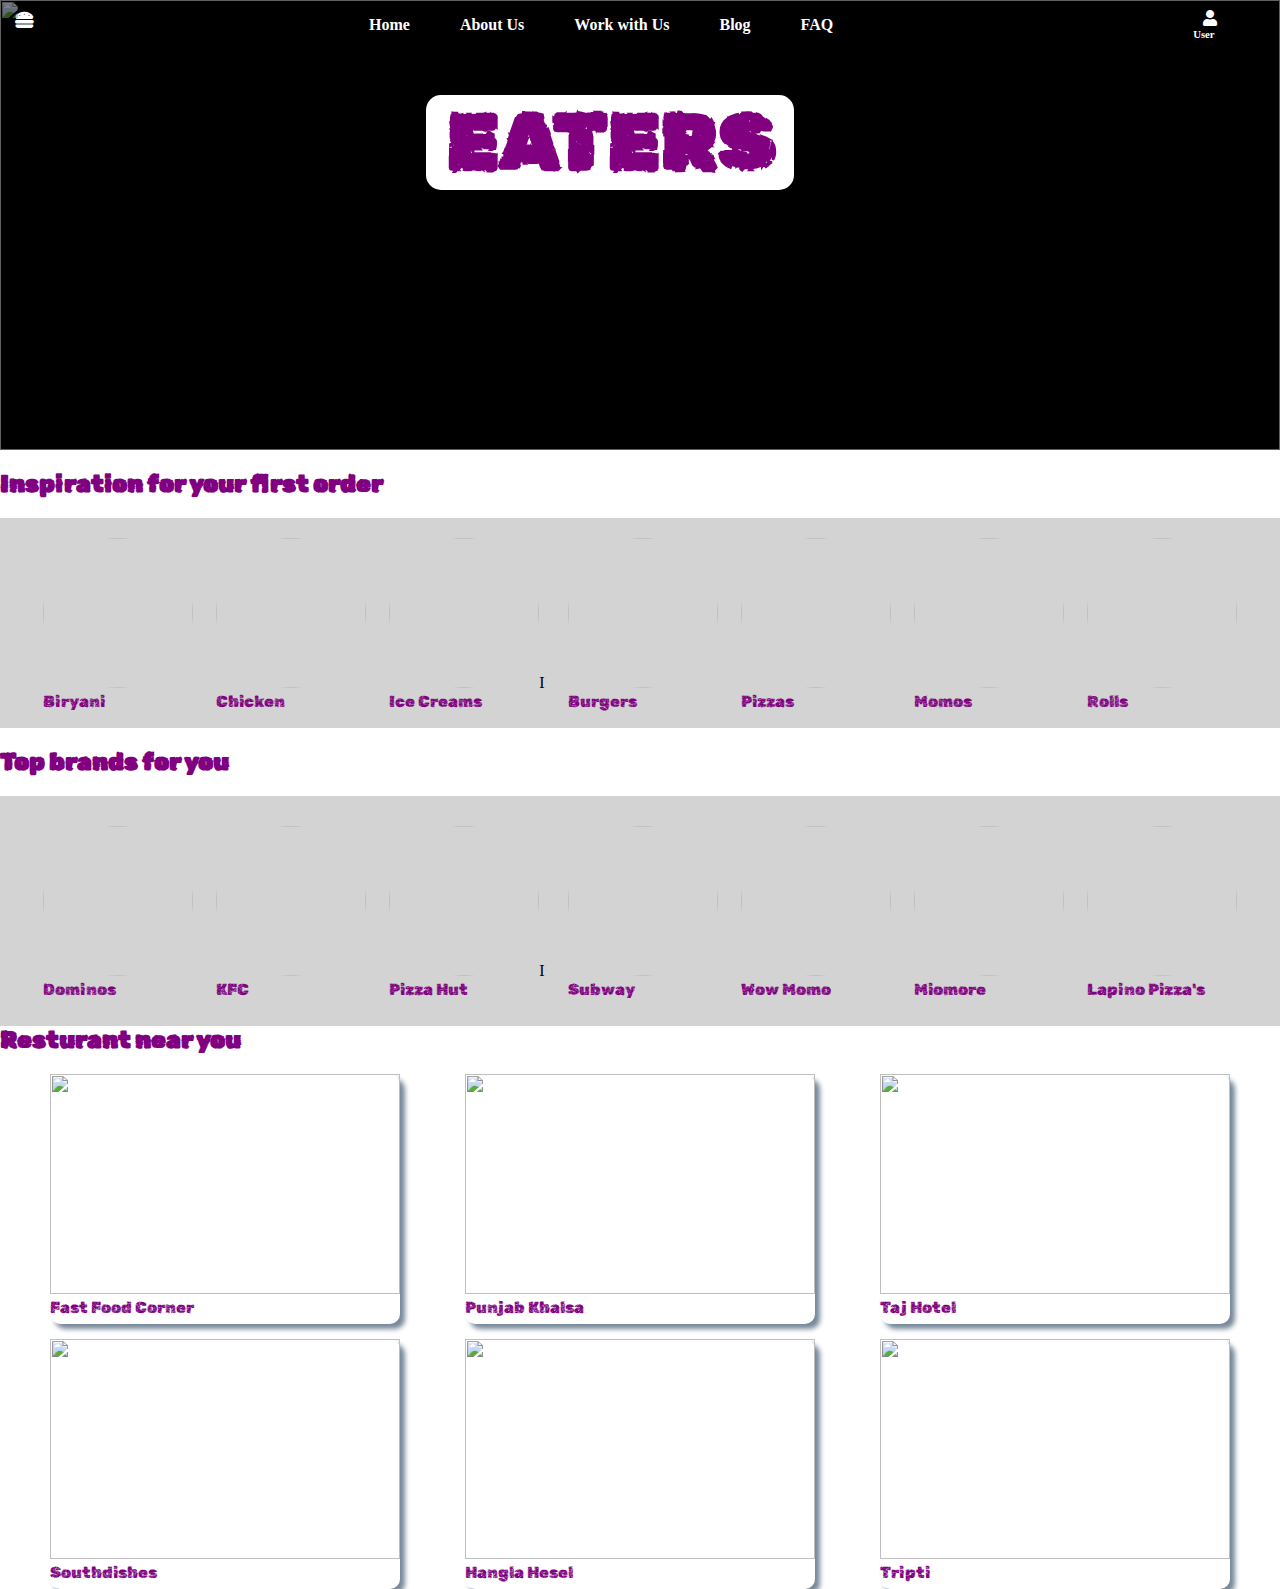
==== home.html @ 0985355d "Add files via upload" ====
<!DOCTYPE html>
<html lang="en">
<head>
    <meta charset="UTF-8">
    <meta http-equiv="X-UA-Compatible" content="IE=edge">
    <meta name="viewport" content="width=device-width, initial-scale=1.0">
    <title>Home Page</title>
    <link rel="stylesheet" href="https://cdnjs.cloudflare.com/ajax/libs/font-awesome/5.15.4/css/all.css" integrity="sha512-4wfcoXlib1Aq0mUtsLLM74SZtmB73VHTafZAvxIp/Wk9u1PpIsrfmTvK0+yKetghCL8SHlZbMyEcV8Z21v42UQ==" crossorigin="anonymous" referrerpolicy="no-referrer" />
    <link href="https://cdn.jsdelivr.net/npm/bootstrap@5.1.3/dist/css/bootstrap.min.css" rel="stylesheet" integrity="sha384-1BmE4kWBq78iYhFldvKuhfTAU6auU8tT94WrHftjDbrCEXSU1oBoqyl2QvZ6jIW3" crossorigin="anonymous">
    <link rel="stylesheet" href="home.css">
    <link rel="preconnect" href="https://fonts.googleapis.com">
<link rel="preconnect" href="https://fonts.gstatic.com" crossorigin>
<link href="https://fonts.googleapis.com/css2?family=Rubik+Distressed&display=swap" rel="stylesheet">
</head>
<body>
    <nav>
        <div class="top-nav">
            <h3><i class="fas fa-hamburger"></i></h3>
        </div>
        <ul>
            <li><a href="#">Home</a></li>
            <li><a href="#">About Us</a></li>
            <li><a href="#">Work with Us</a></li>
            <li><a href="#">Blog</a></li>
            <li><a href="#">FAQ</a></li>
        </ul>
        <span><i class="fas fa-user"></i>
            <h6>User</h6>
        </span>

        <h1 class="eaters">
            EATERS
        </h1>
    </nav>
    <div class="main">
        <img src="https://images.unsplash.com/photo-1493770348161-369560ae357d?ixlib=rb-4.0.3&ixid=MnwxMjA3fDB8MHxwaG90by1wYWdlfHx8fGVufDB8fHx8&auto=format&fit=crop&w=1170&q=80" alt="">
    </div>
    
    <h2 class="mb-3 text-center purple">Inspiration for your first order</h2>
    <div class="first-order">
        <div class="order">
            <img src="https://butteroverbae.com/wp-content/uploads/2020/10/karachi-chicken-biryani-11-720x720.jpg" alt="">
            <p class="text-center purple">Biryani</p>
        </div>
        <div class="order">
            <img src="https://www.foodandwine.com/thmb/jJupeS5vHMkh9TBsJkwdaG1uPY8=/1500x0/filters:no_upscale():max_bytes(150000):strip_icc()/Tamarind-Chicken-FT-RECIPE0522-80072d93f7bc4bc7abf1dcf5b5317b0c.jpg" alt="">
            <p class="text-center purple">Chicken</p>
        </div>
        <div class="order">
            <img src="https://images.herzindagi.info/image/2020/Jun/chocolate-parle-g-ice-cream.jpg">I
            <p class="text-center purple">Ice Creams</p>
        </div>
        <div class="order">
            <img src="https://assets.cntraveller.in/photos/6246f468c579dd6f2d1244b6/3:2/w_2385,h_1590,c_limit/Best%20Burgers%20in%20Mumbai%20_Louis%20Monstercheese%20Burger.jpg" alt="">
            <p class="text-center purple">Burgers</p>
        </div>
        <div class="order">
            <img src="https://img.freepik.com/free-photo/pizza-pizza-filled-with-tomatoes-salami-olives_140725-1200.jpg" alt="">
            <p class="text-center purple">Pizzas</p>
        </div>
        <div class="order">
            <img src="https://www.thespruceeats.com/thmb/UnVh_-znw7ikMUciZIx5sNqBtTU=/1500x0/filters:no_upscale():max_bytes(150000):strip_icc()/steamed-momos-wontons-1957616-hero-01-1c59e22bad0347daa8f0dfe12894bc3c.jpg" alt="">
            <p class="text-center purple">Momos</p>
        </div>
        <div class="order">
            <img src="https://uploads-ssl.webflow.com/5c481361c604e53624138c2f/60f2ea67b471327a1d82959b_chicken%20roll_1500%20x%201200.jpg" alt="">
            <p class="text-center purple">Rolls</p>
        </div>
    </div>

    <h2 class="my-3 text-center purple">Top brands for you</h2>
    <div class="brands">
        <div class="brand">
            <img src="https://play-lh.googleusercontent.com/_lq2HX0YJNDrr0EeUebLAB2JsGbRGyoFY-XOnuUFTPfeEqaHNIyMOGqLx-oq4mUWPpn0" alt="">
            <p class="text-center purple">Dominos</p>
        </div>
        <div class="brand">
            <img src="https://yt3.ggpht.com/9e6dkJZVtjPqPVQbFKYzHC21Ei7X5JaR3t2m7hMecu5UZbDkWrOh3tBKLk91D22ggIASauus=s900-c-k-c0x00ffffff-no-rj" alt="">
            <p class="text-center purple">KFC</p>
        </div>
        <div class="brand">
            <img src="https://www.pizzahut.co.in/order/images/logos/logo_home@x2.2058c7f78a870b6322dc0dc0ecb77325.png">I
            <p class="text-center purple">Pizza Hut</p>
        </div>
        <div class="brand">
            <img src="https://ucarecdn.com/7ccac1f3-c7ec-47ea-8737-eb73d86339d7/-/quality/lighter/-/format/auto/-/scale_crop/1920x1080/center/" alt="">
            <p class="text-center purple">Subway</p>
        </div>
        <div class="brand">
            <img src="https://encrypted-tbn0.gstatic.com/images?q=tbn:ANd9GcThd0Oz09e2roNjSGMIiOq8kT5fmafdCm8qcUAhdcJJ_uUnqwbRzHyzcmt43RKRcD_D44A&usqp=CAU" alt="">
            <p class="text-center purple ">Wow Momo</p>
        </div>
        <div class="brand">
            <img src="https://www.switzgroup.com/wp-content/uploads/2021/05/Mio-Amore-2.jpg" alt="">
            <p class="text-center purple">Miomore</p>
        </div>
        <div class="brand">
            <img src="https://imgmedia.lbb.in/media/2019/10/5dad7efbc12791a1f3fc20f9_1571651323434.jpg" alt="">
            <p class="text-center purple">Lapino Pizza's</p>
        </div>
    </div>
    
    <h2 class="my-3 text-center purple">Resturant near you</h2>
    <div class="resturants">
        <div class="resturant">
            <img src="https://encrypted-tbn0.gstatic.com/images?q=tbn:ANd9GcRvxAJcSQRs2u2vkyS5GoKLm66Op0CqWt0rjg&usqp=CAU" alt="">
            <p class="text-center purple">Fast Food Corner</p>
        </div>
        <div class="resturant">
            <img src="https://img.freepik.com/premium-photo/concept-indian-cuisine-baked-chicken-wings-legs-honey-mustard-sauce-serving-dishes-restaurant-black-plate-indian-spices-wooden-table-background-image_127425-18.jpg?w=2000" alt="">
            <p class="text-center purple">Punjab Khalsa</p>
        </div>
        <div class="resturant">
            <img src="https://media.gettyimages.com/id/639389404/photo/authentic-indian-food.webp?s=612x612&w=gi&k=20&c=9XIDolJVsxbZ_0wjNKclKsGD1g6Gec1L42FLl3p_xMg=" alt="">
            <p class="text-center purple">Taj Hotel</p>
        </div>
        <div class="resturant">
            <img src="https://images.indianexpress.com/2021/12/food-trends_-1200.jpg" alt="">
            <p class="text-center purple">Southdishes</p>
        </div>
        <div class="resturant">
            <img src="https://img.freepik.com/premium-photo/juicy-american-burger-hamburger-cheeseburger-with-two-beef-patties-with-sauce-basked-black-space_124865-5964.jpg?w=2000" alt="">
            <p class="text-center purple">Hangla Hesel</p>
        </div>
        <div class="resturant">
            <img src="https://images.pexels.com/photos/958545/pexels-photo-958545.jpeg?cs=srgb&dl=pexels-chan-walrus-958545.jpg&fm=jpg" alt="">
            <p class="text-center purple">Tripti</p>
        </div>
    </div>

</body>
</html>
---- home.css ----
*{
    margin: 0;
    padding: 0;
    box-sizing: border-box;
}

nav{
    height: 50px;
    padding-top: 10px;
    display: flex;
    justify-content: space-evenly;
    position: absolute;
    top: 0px;
}
.top-nav h3{
    font-weight: 700;
    color: white;
    padding-right: 320px;
    padding-left: 15px;
}

nav ul{
    display: flex;
    padding-left: 5px;
    font-weight: 700;
    
}
nav ul li{
    list-style: none;
    padding-right: 30px;
    height: 50px;
    padding-top: 6px;
}

nav ul li a{
    color: white;
    padding: 10px;
    text-decoration: none;
    font-weight: 900px;
}
nav div{
    padding-top: 0px;
    display: flex;
}
span{
    margin-left: 320px;
    color: white;
}
span i{
    padding-left: 10px;
    color: white;
}

.eaters{
    font-size: 80px;
    position: absolute;
    left: 35%;
    top: 90%;
    color: purple;
    font-weight: 900;
    opacity: 1;
    margin-top: 50px;
    background-color: white;
    border-radius: 15px;
    padding-left: 20px;
    padding-right: 20px;
    font-family: 'Rubik Distressed', cursive;
}
.user h6{
    color: white;
    font-size: large;
    padding-top: 5px;
    padding-right: 10px;
    margin-right: 0px;
    border: 2px solid black;
}
nav div h6{
    color: white;
    padding-left: 10px;
    padding-top: 5px;
    margin-right: 200px;
}

.main{
    background-color: black;
    height: 50vh;
    margin-bottom: 20px;
}

.main>img{
    object-fit: cover;
    height: 50vh;
    width: 100%;
    opacity: .5;
}
tr{
    margin-top: 10px;
    align-items: center;
}
table {
    border-collapse: separate;
    border-spacing: 0 15px;
}
td{
    text-align: center;
    padding: 5px;
}

table input{
    width: 200px;
    text-align: center;
    margin-left: 22px;
}
  
main h1{
    color: purple;
}
main p a{
    text-decoration: none;
    color: white;
}
.btn-color{
    color: white;
    background-color: purple;
    font-weight: 600;
    font-size: large;
    align-items: center;
    margin-left: 90px;
}
.btn-color:hover{
    background-color: white;
    color: purple;
    border: 3px solid purple;
}
.color{
    color: purple;
}

/*first-order start here */

.first-order{
    display: flex;
    justify-content: space-evenly;
    padding: 20px;
    background-color: lightgrey;
    margin-bottom: 20px;
    margin-top: 20px;
}
.order{
    height: 170px;
}

.order>img{
    object-fit: cover;
    height: 150px;
    width: 150px;
    border-radius: 50%;
}
/* firs-order end here */

/* brands start here */

.brands{
    display: flex;
    justify-content: space-evenly;
    background-color: lightgray;
    margin-top: 20px;
    padding: 20px;
}

.brand{
    height: 190px;
    padding-top: 10px;
}
.brand>img{
    height: 150px;
    width: 150px;
    border-radius: 50%;
    object-fit: cover;
}
/* brands ends here */

.purple{
    font-family: 'Rubik Distressed', cursive;
    color: purple;
}

/* returants start here */

.resturants{
    display: grid;
    grid-template-columns: 350px 350px 350px;
    grid-template-rows: 250px  250px;
    grid-gap: 15px;
    justify-content: space-evenly;
    margin-bottom: 0px;
    margin-top: 20px;
}

.resturant{
    height: 250px;
    box-shadow: 5px 5px 5px lightslategray;
    border-radius: 10px;
}

.resturant>img{
    height: 220px;
    width: 350px;
    object-fit: cover;
    background-position: center;
}
/* returants ends here */
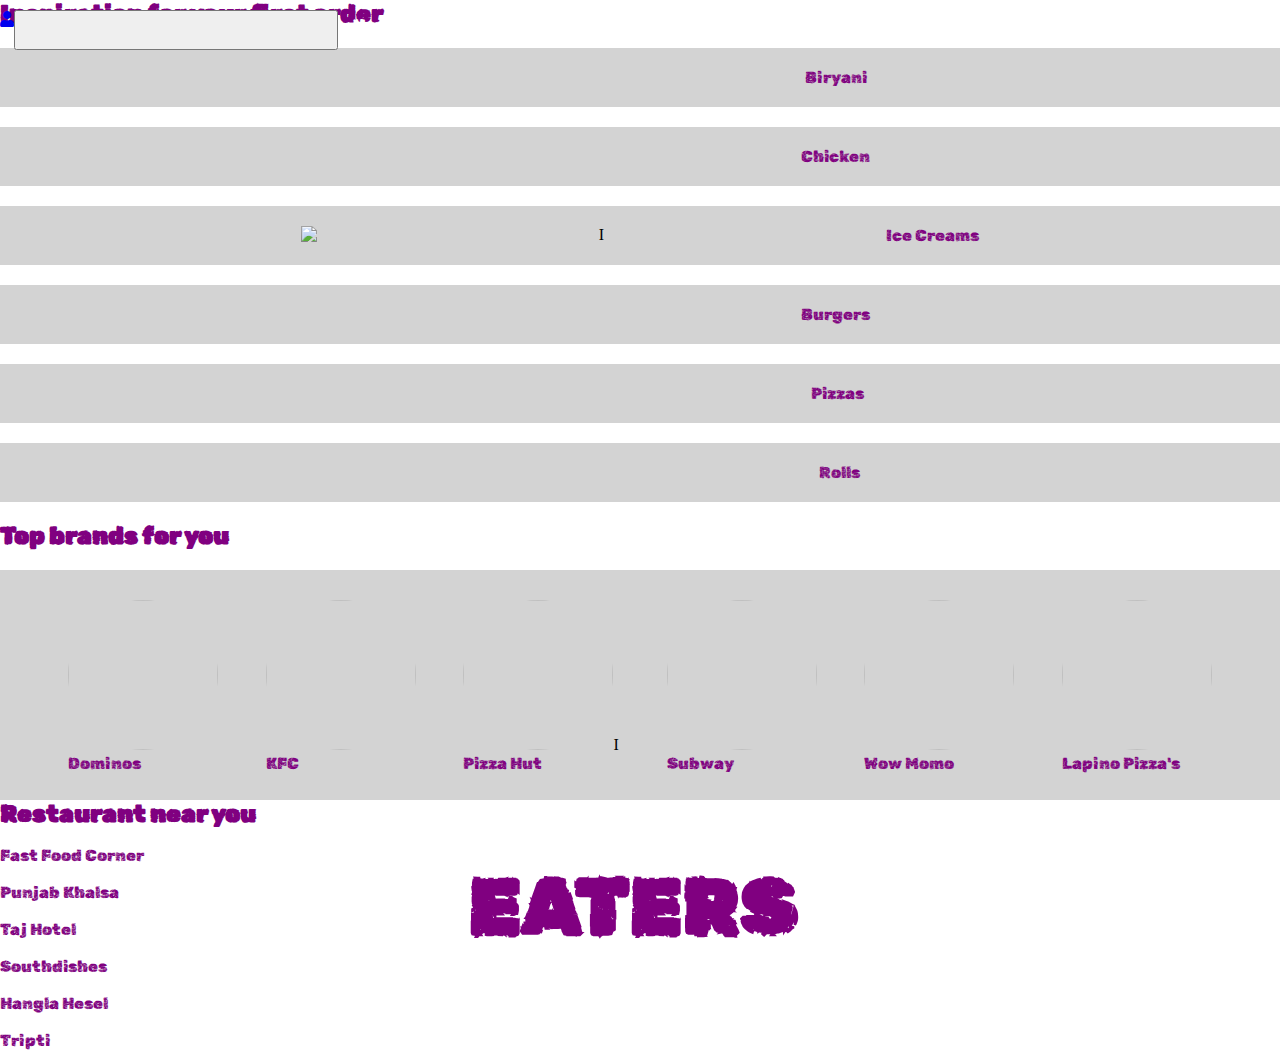
==== commit 1070f05f: "Update home.html" ====
--- a/home.html
+++ b/home.html
@@ -13,56 +13,61 @@
 <link href="https://fonts.googleapis.com/css2?family=Rubik+Distressed&display=swap" rel="stylesheet">
 </head>
 <body>
-    <nav>
-        <div class="top-nav">
-            <h3><i class="fas fa-hamburger"></i></h3>
+    
+    <nav class="navbar navbar-expand-lg navbar-dark bg-light position-sticky top-0 py-0 my-0 ">
+        <div class="container-fluid navbar-color purple text-light">
+          <a class="navbar-brand" href="#"><i class="fa fa-user ms-3"></i></a>
+          <button class="navbar-toggler" type="button" data-bs-toggle="collapse" data-bs-target="#navbarSupportedContent" aria-controls="navbarSupportedContent" aria-expanded="false" aria-label="Toggle navigation">
+            <span class="navbar-toggler-icon"></span>
+          </button>
+          <div class="collapse navbar-collapse" id="navbarSupportedContent">
+            <ul class="navbar-nav me-auto mb-lg-0">
+              <li class="nav-item">
+                <a class="nav-link" href="#">Home</a>
+              </li>
+              <li class="nav-item">
+                <a class="nav-link" href="#">About</a>
+              </li>
+              <li class="nav-item">
+                <a class="nav-link" href="#">Services</a>
+              </li>
+              <li class="nav-item">
+                <a class="nav-link" href="#">Contact</a>
+              </li>
+              <li class="nav-item">
+                <a class="nav-link" href="#">FAQ</a>
+              </li>
+            </ul>
+          </div>
         </div>
-        <ul>
-            <li><a href="#">Home</a></li>
-            <li><a href="#">About Us</a></li>
-            <li><a href="#">Work with Us</a></li>
-            <li><a href="#">Blog</a></li>
-            <li><a href="#">FAQ</a></li>
-        </ul>
-        <span><i class="fas fa-user"></i>
-            <h6>User</h6>
-        </span>
-
-        <h1 class="eaters">
-            EATERS
-        </h1>
-    </nav>
-    <div class="main">
-        <img src="https://images.unsplash.com/photo-1493770348161-369560ae357d?ixlib=rb-4.0.3&ixid=MnwxMjA3fDB8MHxwaG90by1wYWdlfHx8fGVufDB8fHx8&auto=format&fit=crop&w=1170&q=80" alt="">
+      </nav>
+    <div class="eaters">EATERS</div>
+    <div class="background-image">
     </div>
     
     <h2 class="mb-3 text-center purple">Inspiration for your first order</h2>
-    <div class="first-order">
-        <div class="order">
+    <div class="first-orders">
+        <div class="first-order">
             <img src="https://butteroverbae.com/wp-content/uploads/2020/10/karachi-chicken-biryani-11-720x720.jpg" alt="">
             <p class="text-center purple">Biryani</p>
         </div>
-        <div class="order">
+        <div class="first-order">
             <img src="https://www.foodandwine.com/thmb/jJupeS5vHMkh9TBsJkwdaG1uPY8=/1500x0/filters:no_upscale():max_bytes(150000):strip_icc()/Tamarind-Chicken-FT-RECIPE0522-80072d93f7bc4bc7abf1dcf5b5317b0c.jpg" alt="">
             <p class="text-center purple">Chicken</p>
         </div>
-        <div class="order">
+        <div class="first-order">
             <img src="https://images.herzindagi.info/image/2020/Jun/chocolate-parle-g-ice-cream.jpg">I
             <p class="text-center purple">Ice Creams</p>
         </div>
-        <div class="order">
+        <div class="first-order">
             <img src="https://assets.cntraveller.in/photos/6246f468c579dd6f2d1244b6/3:2/w_2385,h_1590,c_limit/Best%20Burgers%20in%20Mumbai%20_Louis%20Monstercheese%20Burger.jpg" alt="">
             <p class="text-center purple">Burgers</p>
         </div>
-        <div class="order">
+        <div class="first-order">
             <img src="https://img.freepik.com/free-photo/pizza-pizza-filled-with-tomatoes-salami-olives_140725-1200.jpg" alt="">
             <p class="text-center purple">Pizzas</p>
         </div>
-        <div class="order">
-            <img src="https://www.thespruceeats.com/thmb/UnVh_-znw7ikMUciZIx5sNqBtTU=/1500x0/filters:no_upscale():max_bytes(150000):strip_icc()/steamed-momos-wontons-1957616-hero-01-1c59e22bad0347daa8f0dfe12894bc3c.jpg" alt="">
-            <p class="text-center purple">Momos</p>
-        </div>
-        <div class="order">
+        <div class="first-order">
             <img src="https://uploads-ssl.webflow.com/5c481361c604e53624138c2f/60f2ea67b471327a1d82959b_chicken%20roll_1500%20x%201200.jpg" alt="">
             <p class="text-center purple">Rolls</p>
         </div>
@@ -91,42 +96,41 @@
             <p class="text-center purple ">Wow Momo</p>
         </div>
         <div class="brand">
-            <img src="https://www.switzgroup.com/wp-content/uploads/2021/05/Mio-Amore-2.jpg" alt="">
-            <p class="text-center purple">Miomore</p>
-        </div>
-        <div class="brand">
             <img src="https://imgmedia.lbb.in/media/2019/10/5dad7efbc12791a1f3fc20f9_1571651323434.jpg" alt="">
             <p class="text-center purple">Lapino Pizza's</p>
         </div>
     </div>
     
-    <h2 class="my-3 text-center purple">Resturant near you</h2>
-    <div class="resturants">
-        <div class="resturant">
+    <h2 class="mt-3 mb-1 pb-0 text-center purple">Restaurant near you</h2>
+    <div class="restaurants">
+        <div class="restaurant">
             <img src="https://encrypted-tbn0.gstatic.com/images?q=tbn:ANd9GcRvxAJcSQRs2u2vkyS5GoKLm66Op0CqWt0rjg&usqp=CAU" alt="">
             <p class="text-center purple">Fast Food Corner</p>
         </div>
-        <div class="resturant">
+        <div class="restaurant">
             <img src="https://img.freepik.com/premium-photo/concept-indian-cuisine-baked-chicken-wings-legs-honey-mustard-sauce-serving-dishes-restaurant-black-plate-indian-spices-wooden-table-background-image_127425-18.jpg?w=2000" alt="">
             <p class="text-center purple">Punjab Khalsa</p>
         </div>
-        <div class="resturant">
+        <div class="restaurant">
             <img src="https://media.gettyimages.com/id/639389404/photo/authentic-indian-food.webp?s=612x612&w=gi&k=20&c=9XIDolJVsxbZ_0wjNKclKsGD1g6Gec1L42FLl3p_xMg=" alt="">
             <p class="text-center purple">Taj Hotel</p>
         </div>
-        <div class="resturant">
+        <div class="restaurant">
             <img src="https://images.indianexpress.com/2021/12/food-trends_-1200.jpg" alt="">
             <p class="text-center purple">Southdishes</p>
         </div>
-        <div class="resturant">
+        <div class="restaurant">
             <img src="https://img.freepik.com/premium-photo/juicy-american-burger-hamburger-cheeseburger-with-two-beef-patties-with-sauce-basked-black-space_124865-5964.jpg?w=2000" alt="">
             <p class="text-center purple">Hangla Hesel</p>
         </div>
-        <div class="resturant">
+        <div class="restaurant">
             <img src="https://images.pexels.com/photos/958545/pexels-photo-958545.jpeg?cs=srgb&dl=pexels-chan-walrus-958545.jpg&fm=jpg" alt="">
             <p class="text-center purple">Tripti</p>
         </div>
     </div>
 
+    <script src="https://cdn.jsdelivr.net/npm/@popperjs/core@2.10.2/dist/umd/popper.min.js" integrity="sha384-7+zCNj/IqJ95wo16oMtfsKbZ9ccEh31eOz1HGyDuCQ6wgnyJNSYdrPa03rtR1zdB" crossorigin="anonymous"></script>
+    <script src="https://cdn.jsdelivr.net/npm/bootstrap@5.1.3/dist/js/bootstrap.min.js" integrity="sha384-QJHtvGhmr9XOIpI6YVutG+2QOK9T+ZnN4kzFN1RtK3zEFEIsxhlmWl5/YESvpZ13" crossorigin="anonymous"></script>
+
 </body>
-</html>+</html>
